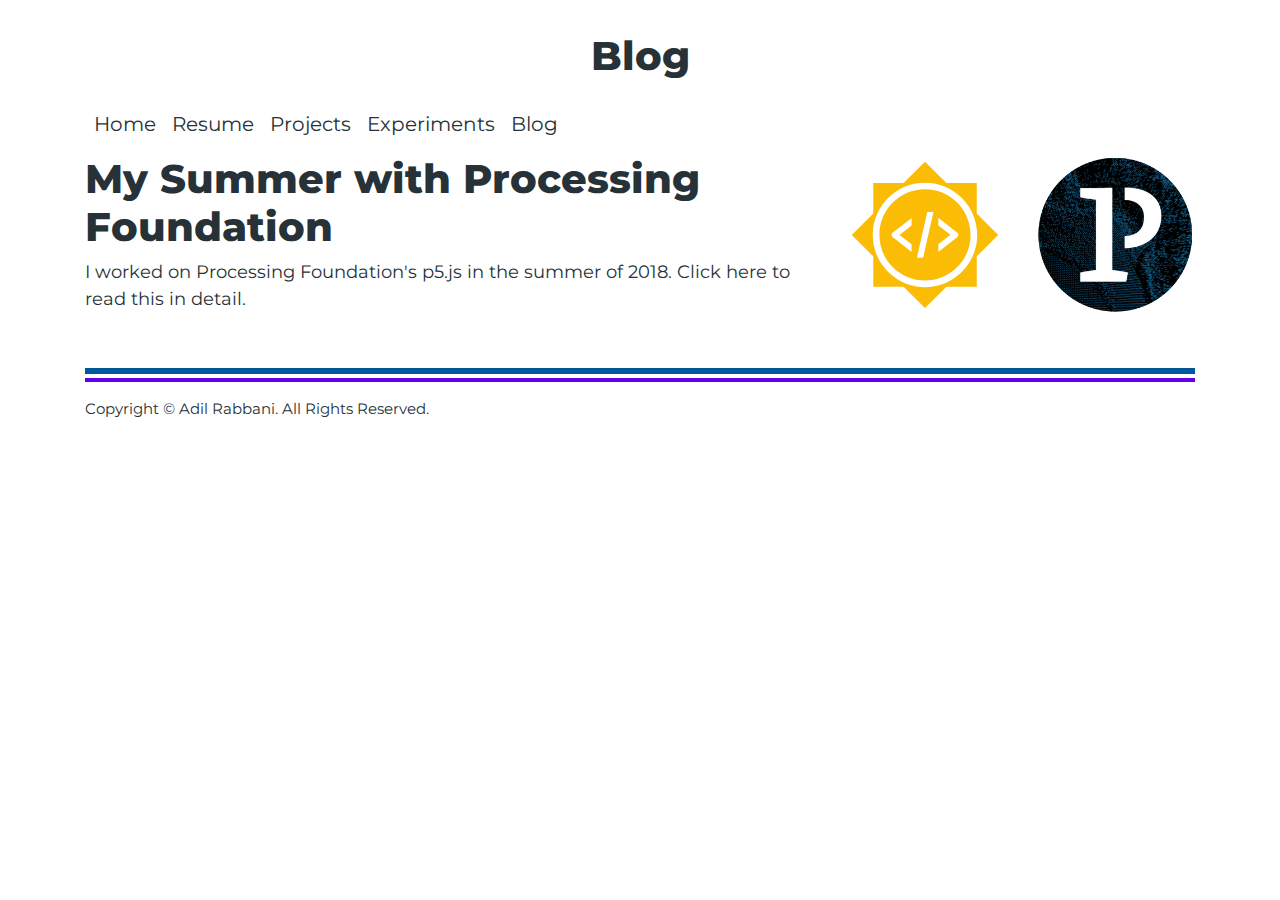
==== Blog.html @ b8219d65 "Blog, First Blog Post - GSOC-2018" ====
<!doctype html>
<html lang="en">                
  <head>
    <meta charset="utf-8">
    <meta name="viewport" content="width=device-width, initial-scale=1, shrink-to-fit=no">
    <meta name="description" content="">
    <meta name="author" content="">
    <link rel="icon" href="images/Logo.png">

    <title>Adil Rabbani</title>

    <!-- Bootstrap core CSS -->
    <link href="css/bootstrap.min.css" rel="stylesheet">

    <link href="https://fonts.googleapis.com/css?family=Montserrat:500,800" rel="stylesheet">

    <!-- Custom styles for this template -->
    <link href="jumbotron.css" rel="stylesheet">

    <style>

    body{
            color: #263238;
            font-size: 15px;
            font-family: 'Montserrat', sans-serif;

            background-color : white;

        }


.tooltip-inner {
    max-width: 200px;
    padding: 3px 8px;
    color: #212121;
    text-align: center;
    border-radius: .25rem;
    background-color: white;
    font-family: 'Zilla Slab', serif;
}

.tooltip.bs-tooltip-auto[x-placement^=bottom] .arrow::before, .tooltip.bs-tooltip-bottom .arrow::before {
    content: "";
    border-width: 0 5px 5px;
    border-bottom-color: white;
}



.card {
  background: #fff;
  border-radius: 2px;
  display: inline-block;
  position: relative;
}

.card-3 {
  box-shadow: 0 10px 20px rgba(255,255,255,0.19), 0 6px 6px rgba(255,255,255,0.23);
}


a:link {
    color: #263238;
}

/* visited link */
a:visited {
    color: #263238;
}

/* mouse over link */
a:hover {
    color: #0D47A1;
    text-decoration: none;
}

/* selected link */
a:active {
    color: #263238;
}

    </style>
  </head>

  <body>            

    <main role="main">

      <div class="container">
        <!-- Example row of columns -->

         <div class="row">
        
          <div class="col-md-12">
            <center><h1 style="font-weight: 800;">Blog</h1></center>
          </div>

        </div>

         <div class="row" style="margin-top:5px;">
          
          <nav class="navbar navbar-expand-lg navbar-light" style="font-size:20px;">
           
            <button class="navbar-toggler" type="button" data-toggle="collapse" data-target="#navbarNav" aria-controls="navbarNav" aria-expanded="false" aria-label="Toggle navigation" style="margin-top:-90px;background-color:white;border:2px solid #263238;">
              <span class="navbar-toggler-icon"></span>
            </button>
            <div class="collapse navbar-collapse" id="navbarNav">
              <ul class="navbar-nav">
                <li class="nav-item active">
                  <a class="nav-link" href="index.html" style="color:#263238;">Home <span class="sr-only">(current)</span></a>
                </li>

                
                <li class="nav-item active">
                  <a class="nav-link" href="https://adilrabbani.github.io/resume/AdilRabbani_Resume.pdf" style="color:#263238;">Resume <span class="sr-only">(current)</span></a>
                </li> 

                <li class="nav-item active">
                  <a class="nav-link" href="Projects.html" style="color:#263238;">Projects <span class="sr-only">(current)</span></a>
                </li>

                <li class="nav-item active">
                  <a class="nav-link" href="Experiments.html" style="color:#263238;">Experiments <span class="sr-only">(current)</span></a>
                </li>

                <li class="nav-item active">
                  <a class="nav-link" href="Blog.html" style="color:#263238;">Blog <span class="sr-only">(current)</span></a>
                </li>
                
              </ul>
            </div>
          </nav>

        </div>

        <div class="row">
          
          <div class="col-md-8" style="font-size:18px;">
            <h1 style="font-weight: 800;">My Summer with Processing Foundation</h1>
            <p>I worked on Processing Foundation's p5.js in the summer of 2018. Click <a href="blogposts/SummerWithProcessing.html">here</a> to read this in detail.</p>
          </div>

          <div class="col-md-2">
            
            <img href="https://github.com/AdilRabbani/AdilRabbani.github.io/" src='images/GSoC-icon.svg' class='img-responsive margin img-fluid' alt='Me' width=100% height=auto>

          </div>

          <div class="col-md-2">

            <img href="https://github.com/AdilRabbani/AdilRabbani.github.io/" src='images/ProcessingFoundationLogo.png' class='img-responsive margin img-fluid' alt='Me' width=100% height=auto>

          </div>
          
        </div>

        <br>


      </div> <!-- /container -->
      

    </main>

    <footer class="footer">
      <div class="container">
          <hr style="border:3px solid #01579B;">
          <hr style="border:2px solid #6200EA;margin-top:-12px;">
          <p>Copyright © Adil Rabbani. All Rights Reserved.</p>
      </div>
    </footer>

    <!-- Bootstrap core JavaScript
    ================================================== -->
    <!-- Placed at the end of the document so the pages load faster -->
    <script src="https://code.jquery.com/jquery-3.2.1.slim.min.js" integrity="sha384-KJ3o2DKtIkvYIK3UENzmM7KCkRr/rE9/Qpg6aAZGJwFDMVNA/GpGFF93hXpG5KkN" crossorigin="anonymous"></script>
    <script>window.jQuery || document.write('<script src="../../../../assets/js/vendor/jquery-slim.min.js"><\/script>')</script>
    <script src="vendor/popper.min.js"></script>
    <script src="js/bootstrap.min.js"></script>

    <script>
      
      $(document).ready(function(){
          $('[data-toggle="tooltip"]').tooltip(); 
      });

    </script>

  </body>
</html>
---- jumbotron.css ----
/* Move down content because we have a fixed navbar that is 3.5rem tall */
body {
  padding-top: 2rem;
}
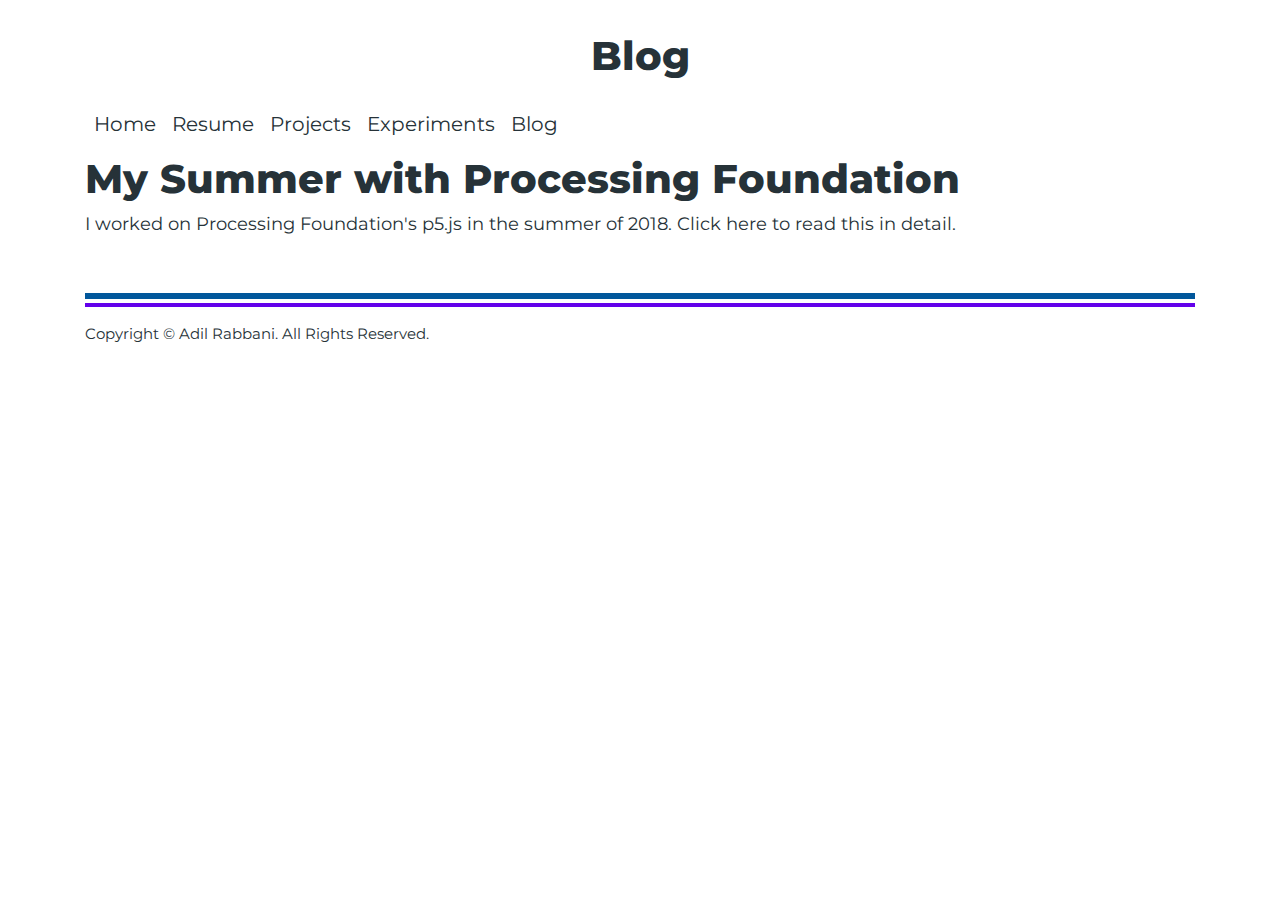
==== commit d794bba4: "Minor changes to Blog page" ====
--- a/Blog.html
+++ b/Blog.html
@@ -135,21 +135,9 @@
 
         <div class="row">
           
-          <div class="col-md-8" style="font-size:18px;">
+          <div class="col-md-12" style="font-size:18px;">
             <h1 style="font-weight: 800;">My Summer with Processing Foundation</h1>
             <p>I worked on Processing Foundation's p5.js in the summer of 2018. Click <a href="blogposts/SummerWithProcessing.html">here</a> to read this in detail.</p>
-          </div>
-
-          <div class="col-md-2">
-            
-            <img href="https://github.com/AdilRabbani/AdilRabbani.github.io/" src='images/GSoC-icon.svg' class='img-responsive margin img-fluid' alt='Me' width=100% height=auto>
-
-          </div>
-
-          <div class="col-md-2">
-
-            <img href="https://github.com/AdilRabbani/AdilRabbani.github.io/" src='images/ProcessingFoundationLogo.png' class='img-responsive margin img-fluid' alt='Me' width=100% height=auto>
-
           </div>
           
         </div>
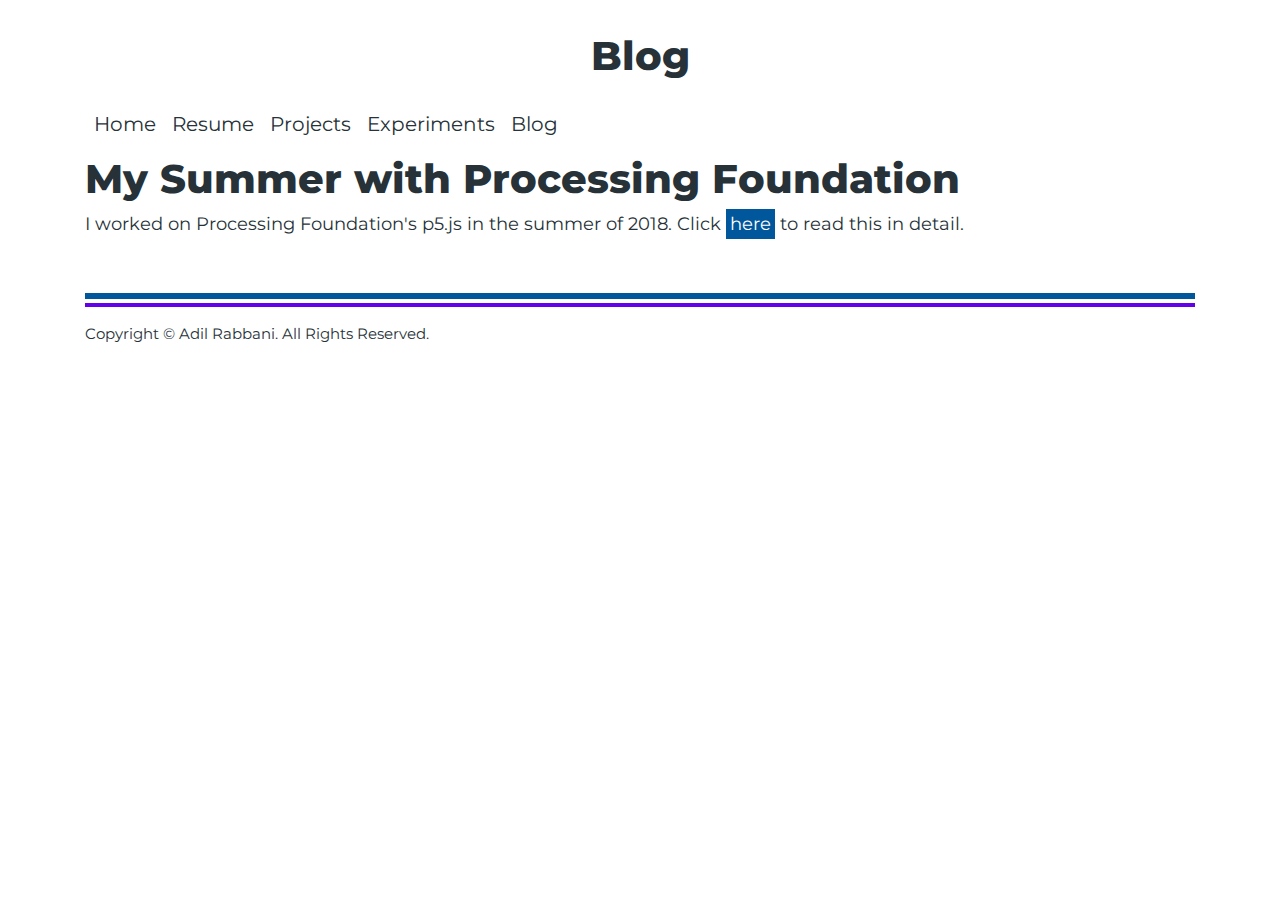
==== commit a2697911: "Changes to links" ====
--- a/Blog.html
+++ b/Blog.html
@@ -137,7 +137,7 @@
           
           <div class="col-md-12" style="font-size:18px;">
             <h1 style="font-weight: 800;">My Summer with Processing Foundation</h1>
-            <p>I worked on Processing Foundation's p5.js in the summer of 2018. Click <a href="blogposts/SummerWithProcessing.html">here</a> to read this in detail.</p>
+            <p>I worked on Processing Foundation's p5.js in the summer of 2018. Click <a href="blogposts/SummerWithProcessing.html"><span style="background-color: #01579B; padding: 4px; color: white;">here</span></a> to read this in detail.</p>
           </div>
           
         </div>
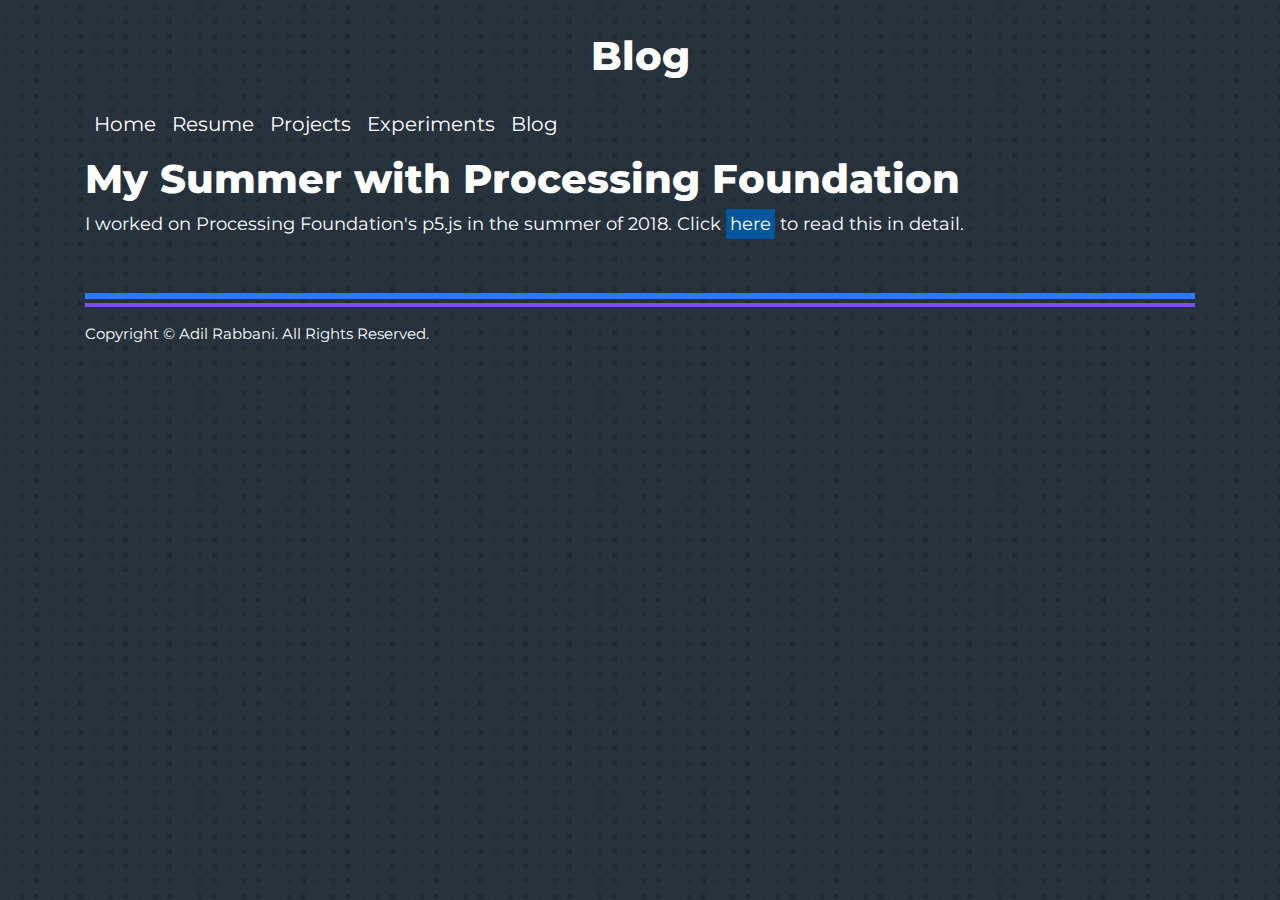
==== commit 632b4390: "Background changes" ====
--- a/Blog.html
+++ b/Blog.html
@@ -20,11 +20,13 @@
     <style>
 
     body{
-            color: #263238;
+            color: white;
             font-size: 15px;
             font-family: 'Montserrat', sans-serif;
 
-            background-color : white;
+            background: url("images/tiny-squares.png"), #13191E;
+        	background-repeat: repeat;
+        	background-blend-mode: overlay;
 
         }
 
@@ -107,24 +109,24 @@
             <div class="collapse navbar-collapse" id="navbarNav">
               <ul class="navbar-nav">
                 <li class="nav-item active">
-                  <a class="nav-link" href="index.html" style="color:#263238;">Home <span class="sr-only">(current)</span></a>
+                  <a class="nav-link" href="index.html" style="color:white;">Home <span class="sr-only">(current)</span></a>
                 </li>
 
                 
                 <li class="nav-item active">
-                  <a class="nav-link" href="https://adilrabbani.github.io/resume/AdilRabbani_Resume.pdf" style="color:#263238;">Resume <span class="sr-only">(current)</span></a>
+                  <a class="nav-link" href="https://adilrabbani.github.io/resume/AdilRabbani_Resume.pdf" style="color:white;">Resume <span class="sr-only">(current)</span></a>
                 </li> 
 
                 <li class="nav-item active">
-                  <a class="nav-link" href="Projects.html" style="color:#263238;">Projects <span class="sr-only">(current)</span></a>
+                  <a class="nav-link" href="Projects.html" style="color:white;">Projects <span class="sr-only">(current)</span></a>
                 </li>
 
                 <li class="nav-item active">
-                  <a class="nav-link" href="Experiments.html" style="color:#263238;">Experiments <span class="sr-only">(current)</span></a>
+                  <a class="nav-link" href="Experiments.html" style="color:white;">Experiments <span class="sr-only">(current)</span></a>
                 </li>
 
                 <li class="nav-item active">
-                  <a class="nav-link" href="Blog.html" style="color:#263238;">Blog <span class="sr-only">(current)</span></a>
+                  <a class="nav-link" href="Blog.html" style="color:white;">Blog <span class="sr-only">(current)</span></a>
                 </li>
                 
               </ul>
@@ -152,8 +154,8 @@
 
     <footer class="footer">
       <div class="container">
-          <hr style="border:3px solid #01579B;">
-          <hr style="border:2px solid #6200EA;margin-top:-12px;">
+          <hr style="border:3px solid #2979FF;">
+          <hr style="border:2px solid #7C4DFF;margin-top:-12px;">
           <p>Copyright © Adil Rabbani. All Rights Reserved.</p>
       </div>
     </footer>
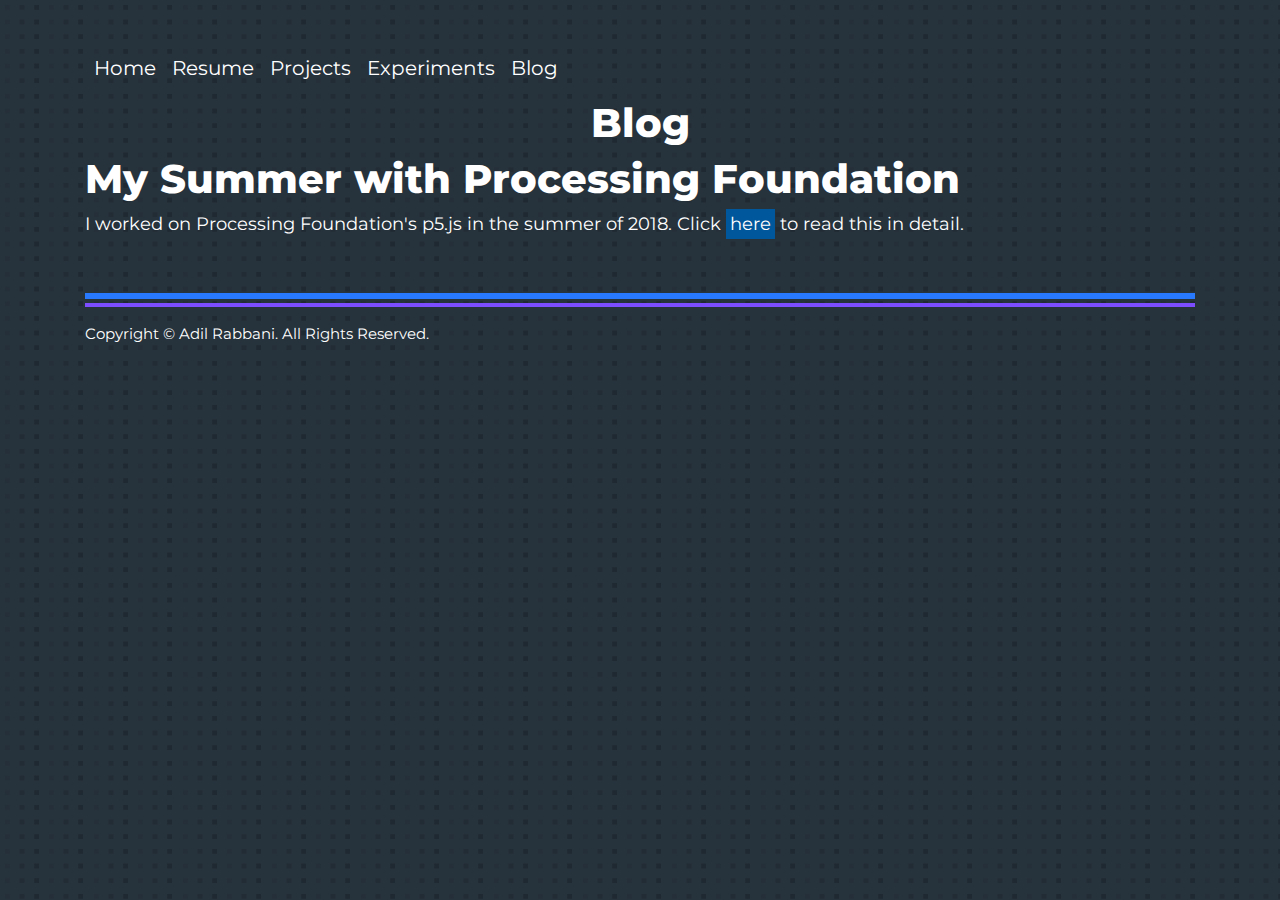
==== commit fce20764: "Alignment issues fixed" ====
--- a/Blog.html
+++ b/Blog.html
@@ -91,19 +91,11 @@
       <div class="container">
         <!-- Example row of columns -->
 
-         <div class="row">
-        
-          <div class="col-md-12">
-            <center><h1 style="font-weight: 800;">Blog</h1></center>
-          </div>
-
-        </div>
-
          <div class="row" style="margin-top:5px;">
           
           <nav class="navbar navbar-expand-lg navbar-light" style="font-size:20px;">
            
-            <button class="navbar-toggler" type="button" data-toggle="collapse" data-target="#navbarNav" aria-controls="navbarNav" aria-expanded="false" aria-label="Toggle navigation" style="margin-top:-90px;background-color:white;border:2px solid #263238;">
+            <button class="navbar-toggler" type="button" data-toggle="collapse" data-target="#navbarNav" aria-controls="navbarNav" aria-expanded="false" aria-label="Toggle navigation" style="background-color:white;border:2px solid #263238;">
               <span class="navbar-toggler-icon"></span>
             </button>
             <div class="collapse navbar-collapse" id="navbarNav">
@@ -132,6 +124,14 @@
               </ul>
             </div>
           </nav>
+
+        </div>
+
+        <div class="row">
+        
+          <div class="col-md-12">
+            <center><h1 style="font-weight: 800;">Blog</h1></center>
+          </div>
 
         </div>
 
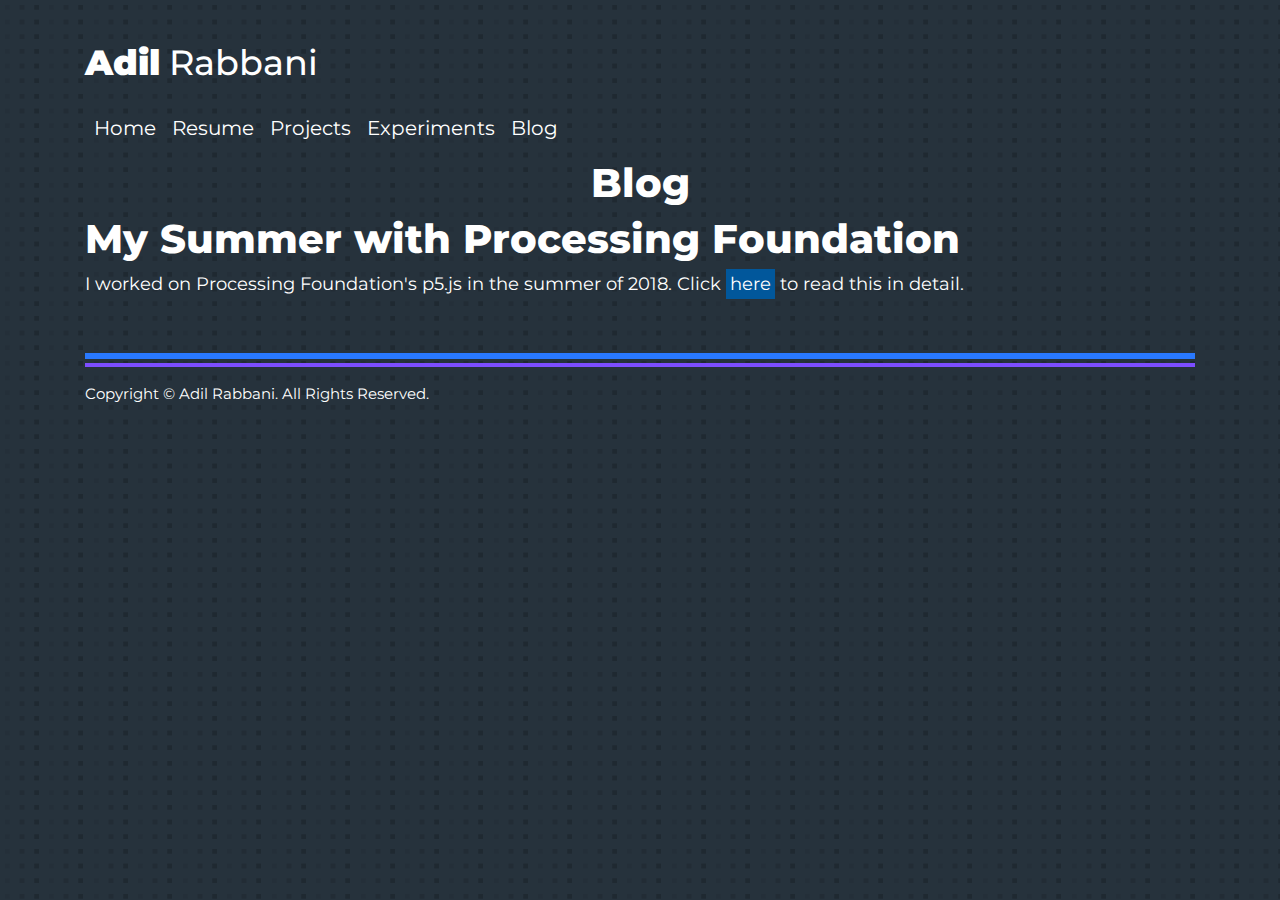
==== commit ec867060: "Added name to every page" ====
--- a/Blog.html
+++ b/Blog.html
@@ -91,6 +91,14 @@
       <div class="container">
         <!-- Example row of columns -->
 
+        <div class="row">
+        
+          <div class="col-md-12">
+            <h1 style="font-size:35px;margin-top:10px;"><span style="font-weight:900">Adil</span> Rabbani</h1>
+          </div>
+
+        </div>
+
          <div class="row" style="margin-top:5px;">
           
           <nav class="navbar navbar-expand-lg navbar-light" style="font-size:20px;">
